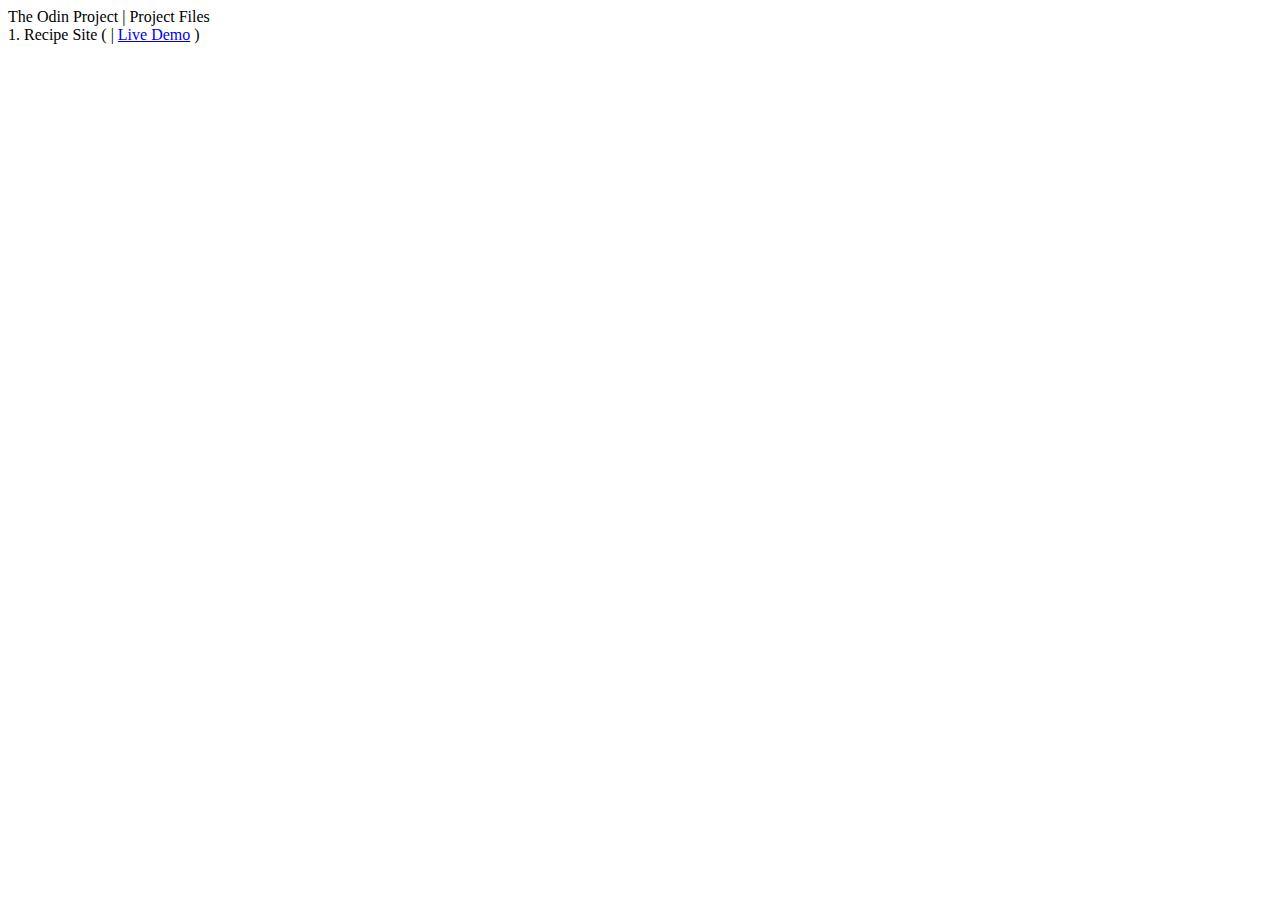
==== index.html @ 43e7267a "Added 'index.html' file" ====
<!DOCTYPE html>
<html lang="en">
<head>
    <meta charset="UTF-8">
    <meta name="viewport" content="width=device-width, initial-scale=1.0">
    <title>My Odin Projects | Anish Niroula</title>
</head>
<body>
    <header>The Odin Project | Project Files</header>
    1. Recipe Site ( <a href="./foundations/01-recipe-site/" target="_blank" rel="noopener noreferrer"></a> | <a href="./foundations/01-recipe-site/index.html" target="_blank">Live Demo</a> )
</body>
</html>
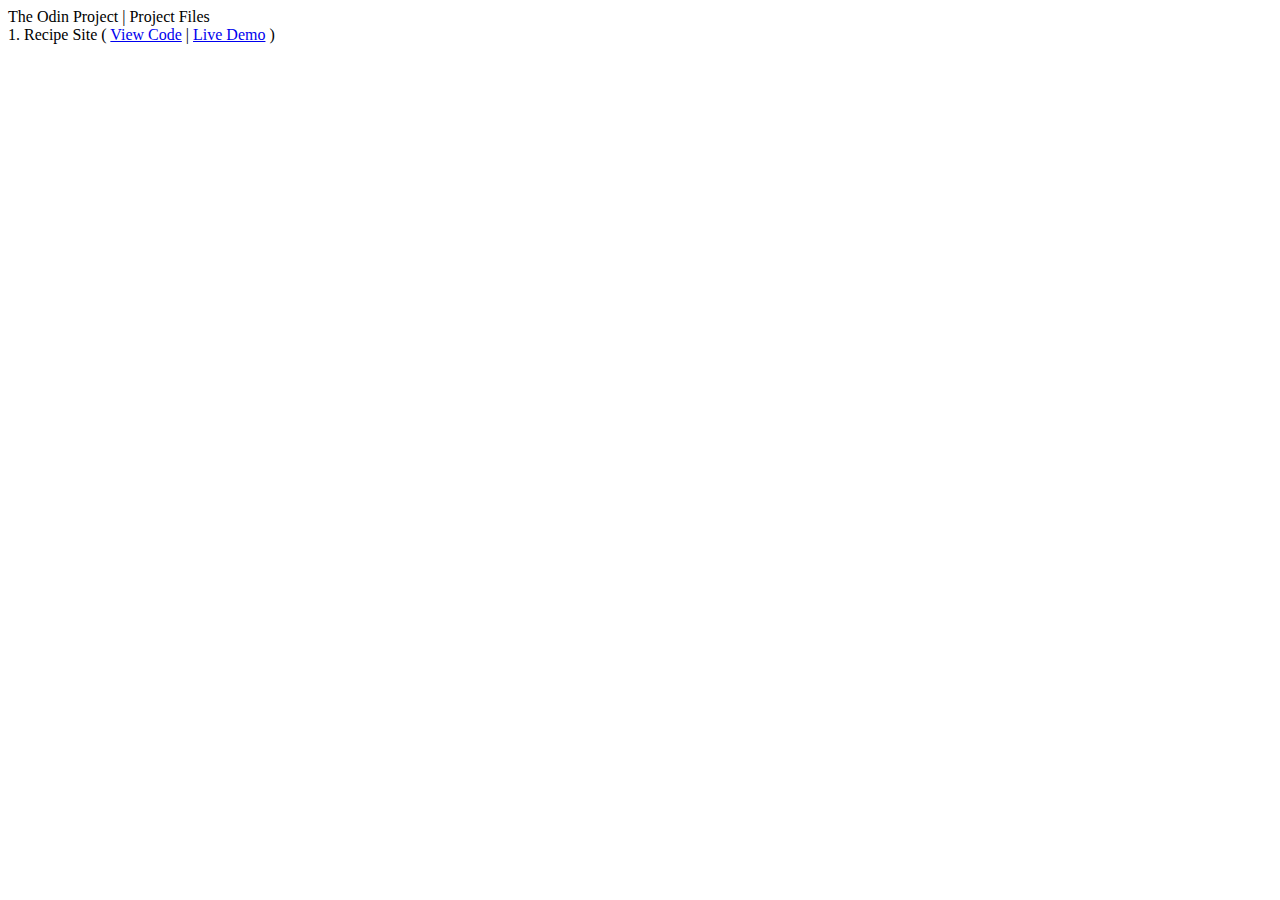
==== commit b0f50345: "Updated index.html file" ====
--- a/index.html
+++ b/index.html
@@ -7,6 +7,6 @@
 </head>
 <body>
     <header>The Odin Project | Project Files</header>
-    1. Recipe Site ( <a href="./foundations/01-recipe-site/" target="_blank" rel="noopener noreferrer"></a> | <a href="./foundations/01-recipe-site/index.html" target="_blank">Live Demo</a> )
+    1. Recipe Site ( <a href="./foundations/01-recipe-site/" target="_blank" rel="noopener noreferrer">View Code</a> | <a href="./foundations/01-recipe-site/index.html" target="_blank">Live Demo</a> )
 </body>
 </html>
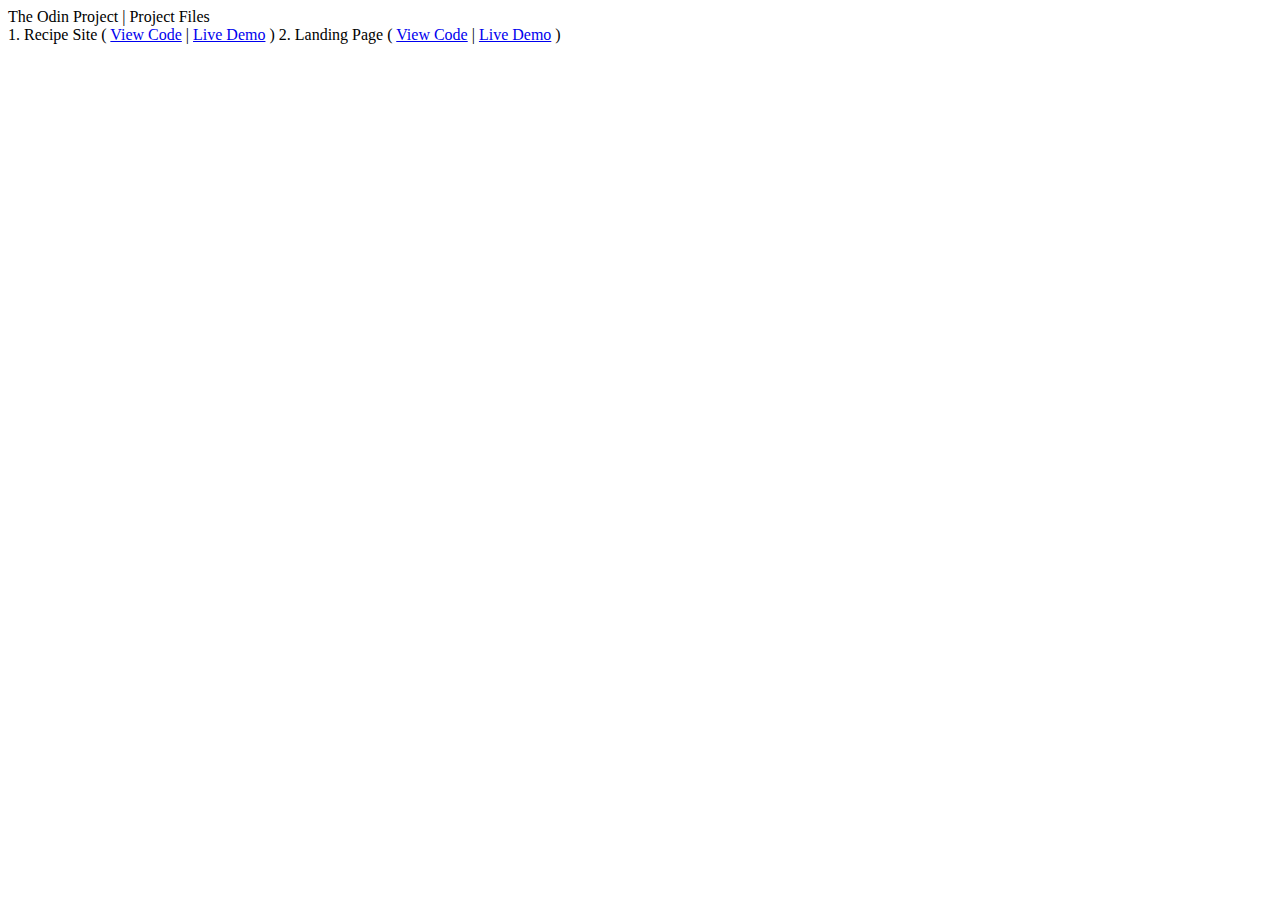
==== commit b5f3736a: "Sync" ====
--- a/index.html
+++ b/index.html
@@ -7,6 +7,7 @@
 </head>
 <body>
     <header>The Odin Project | Project Files</header>
-    1. Recipe Site ( <a href="./foundations/01-recipe-site/" target="_blank" rel="noopener noreferrer">View Code</a> | <a href="./foundations/01-recipe-site/index.html" target="_blank">Live Demo</a> )
+    1. Recipe Site ( <a href="https://github.com/anishniroula/my-odin-projects/tree/main/foundations/01-recipe-site" target="_blank" rel="noopener noreferrer">View Code</a> | <a href="./foundations/01-recipe-site/index.html" target="_blank">Live Demo</a> )
+    2. Landing Page ( <a href="https://github.com/anishniroula/my-odin-projects/tree/main/foundations/01-landing-page" target="_blank" rel="noopener noreferrer">View Code</a> | <a href="./foundations/01-landing-page/index.html" target="_blank">Live Demo</a> )
 </body>
 </html>
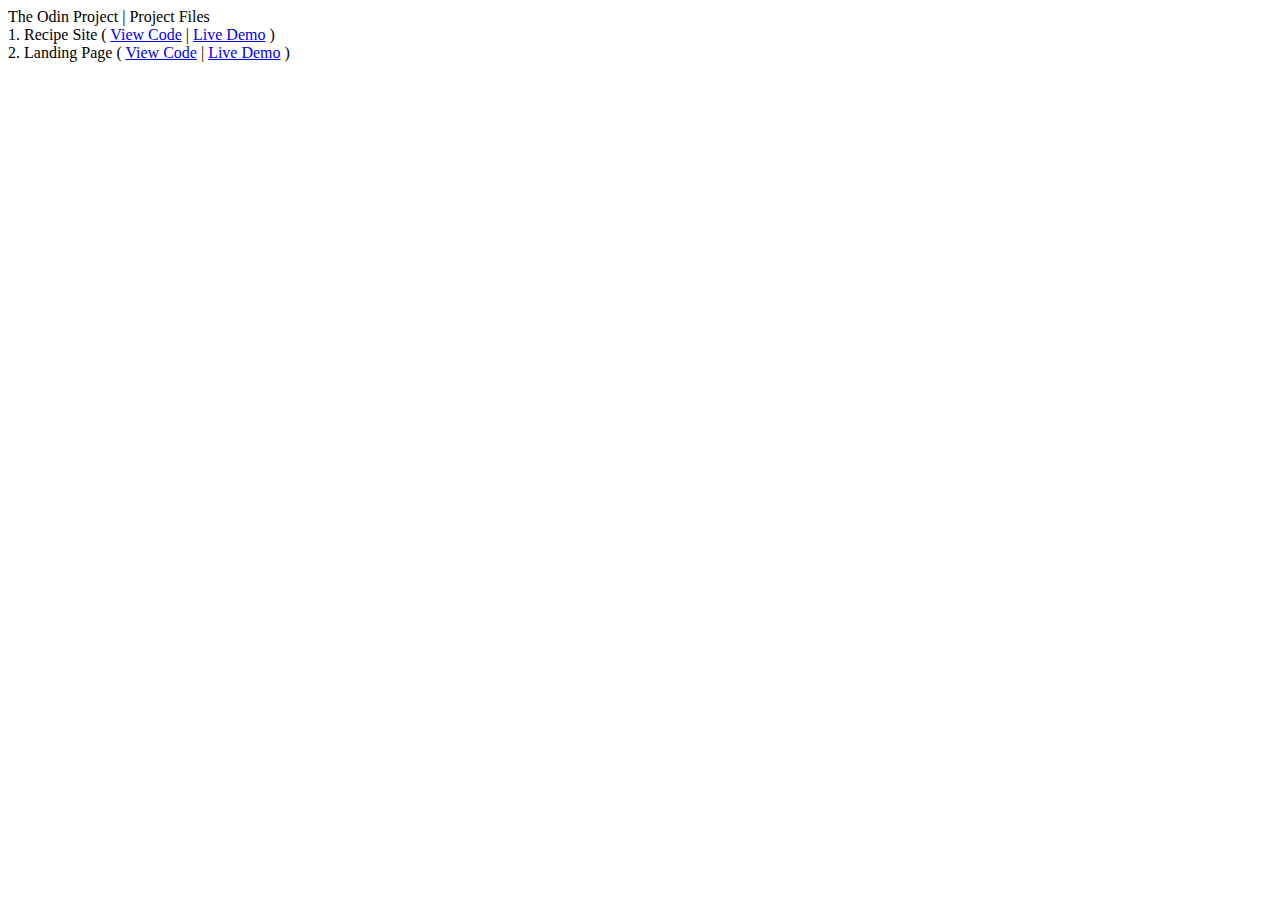
==== commit 5bdca395: "Updated index.html" ====
--- a/index.html
+++ b/index.html
@@ -7,7 +7,7 @@
 </head>
 <body>
     <header>The Odin Project | Project Files</header>
-    1. Recipe Site ( <a href="https://github.com/anishniroula/my-odin-projects/tree/main/foundations/01-recipe-site" target="_blank" rel="noopener noreferrer">View Code</a> | <a href="./foundations/01-recipe-site/index.html" target="_blank">Live Demo</a> )
-    2. Landing Page ( <a href="https://github.com/anishniroula/my-odin-projects/tree/main/foundations/01-landing-page" target="_blank" rel="noopener noreferrer">View Code</a> | <a href="./foundations/01-landing-page/index.html" target="_blank">Live Demo</a> )
+    1. Recipe Site ( <a href="https://github.com/anishniroula/my-odin-projects/tree/main/foundations/01-recipe-site" target="_blank" rel="noopener noreferrer">View Code</a> | <a href="./foundations/01-recipe-site/index.html" target="_blank">Live Demo</a> ) <br>
+    2. Landing Page ( <a href="https://github.com/anishniroula/my-odin-projects/tree/main/foundations/01-landing-page" target="_blank" rel="noopener noreferrer">View Code</a> | <a href="./foundations/02-landing-page/index.html" target="_blank">Live Demo</a> )
 </body>
 </html>
